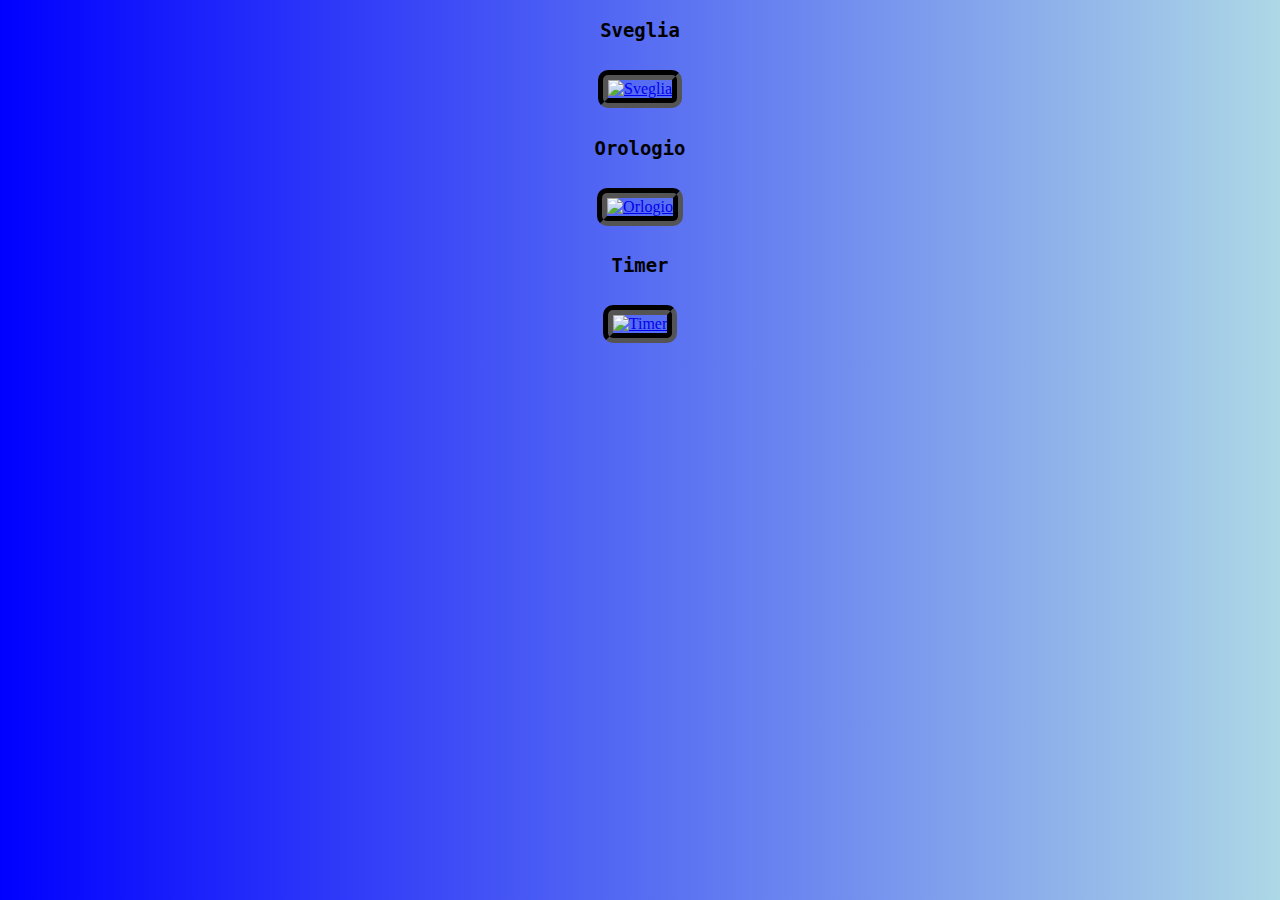
==== time_project/html/index.html @ 52a51320 "Add files via upload" ====
<!DOCTYPE html>
<html>
<head>
    <title>Orologio</title>
    <link rel = "stylesheet" type = "text/css" href = "../css/index.css" />
    <script src="../javascript/jQuery.js"></script>
</head>
<body>
    <div id="immagini">
        <h3>Sveglia</h3>
        <a href="../html/sveglia.html"> <img class="foto" src="../img/icons/Alarm.PNG" alt="Sveglia" width="200" height="200"></a>
        <h3>Orologio</h3>
        <a href="../html/clock.html"> <img class="foto" src="../img/icons/Clock.PNG" alt="Orlogio" width="200" height="200"></a>
        <h3>Timer</h3>
        <a href="index.html"> <img class="foto" src="../img/icons/Timer.PNG" alt="Timer" width="200" height="200"></a>
    </div>
</body>
</html>
---- time_project/css/index.css ----
body
{
    background-image: linear-gradient(to right, blue, lightblue);
}

#immagini
{
    text-align: center;
}

.foto
{
    border-color: black;
    margin: 10px;
    border-width: 10px;
    border-style: groove;
    border-radius: 10px;
}

h3
{
    font-family: monospace;
    font-size: 0.5cm;
}
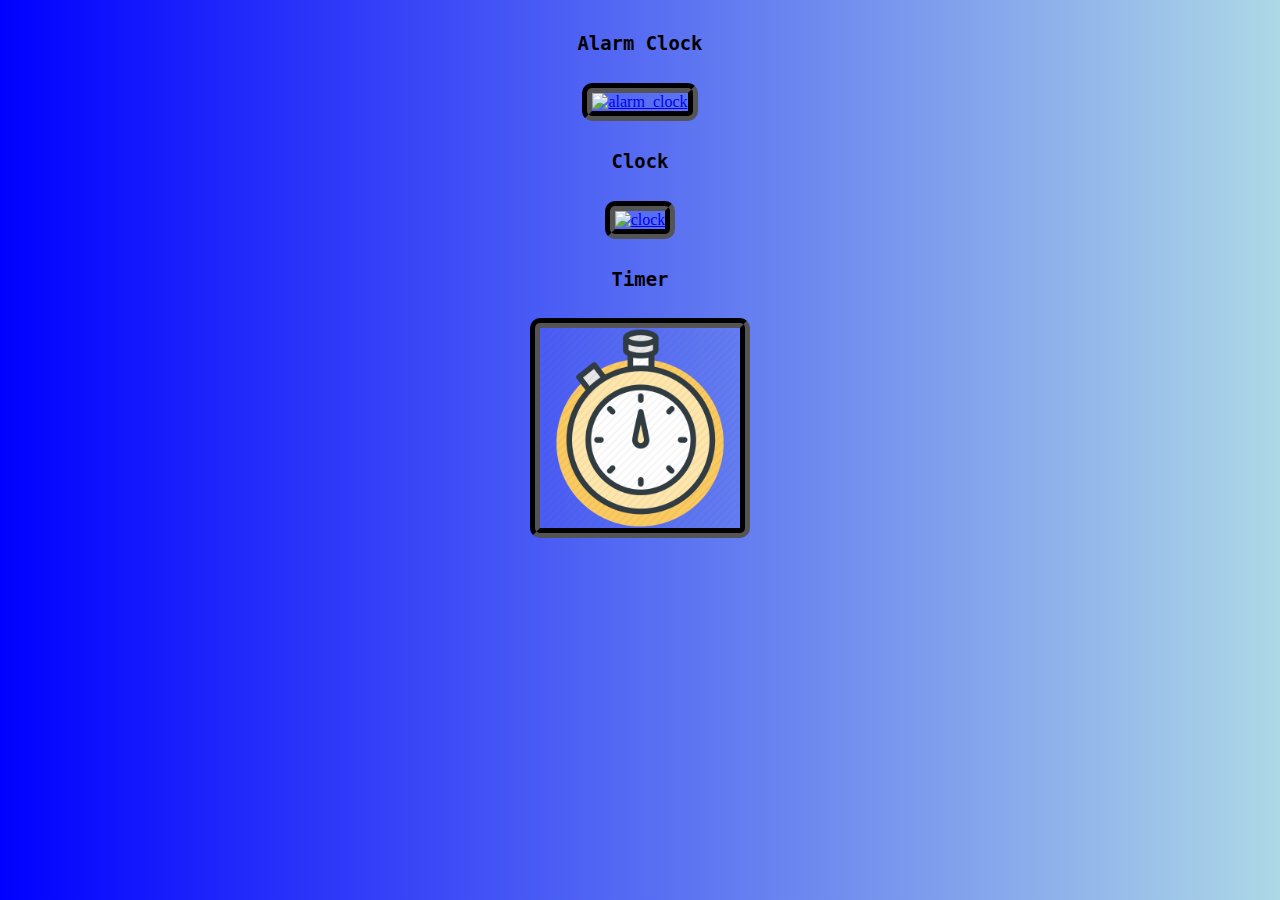
==== commit 158fc98c: "project" ====
--- a/time_project/html/index.html
+++ b/time_project/html/index.html
@@ -1,18 +1,18 @@
 <!DOCTYPE html>
 <html>
 <head>
-    <title>Orologio</title>
+    <title>Time Project</title>
     <link rel = "stylesheet" type = "text/css" href = "../css/index.css" />
     <script src="../javascript/jQuery.js"></script>
 </head>
 <body>
-    <div id="immagini">
-        <h3>Sveglia</h3>
-        <a href="../html/sveglia.html"> <img class="foto" src="../img/icons/Alarm.PNG" alt="Sveglia" width="200" height="200"></a>
-        <h3>Orologio</h3>
-        <a href="../html/clock.html"> <img class="foto" src="../img/icons/Clock.PNG" alt="Orlogio" width="200" height="200"></a>
+    <div id="images">
+        <h3>Alarm Clock</h3>
+        <a href="../html/alarm_clock.html"> <img class="photo" src="../img/icons/Alarm.PNG" alt="alarm_clock" width="200" height="200"></a>
+        <h3>Clock</h3>
+        <a href="../html/clock.html"> <img class="photo" src="../img/icons/Clock.PNG" alt="clock" width="200" height="200"></a>
         <h3>Timer</h3>
-        <a href="index.html"> <img class="foto" src="../img/icons/Timer.PNG" alt="Timer" width="200" height="200"></a>
+        <a href="../html/timer.html"> <img class="photo" src="../img/icons/Timer.png" alt="timer" width="200" height="200"></a>
     </div>
 </body>
 </html>--- a/time_project/css/index.css
+++ b/time_project/css/index.css
@@ -1,14 +1,15 @@
 body
 {
     background-image: linear-gradient(to right, blue, lightblue);
+    padding-top: 0.4%;
 }
 
-#immagini
+#images
 {
     text-align: center;
 }
 
-.foto
+.photo
 {
     border-color: black;
     margin: 10px;
